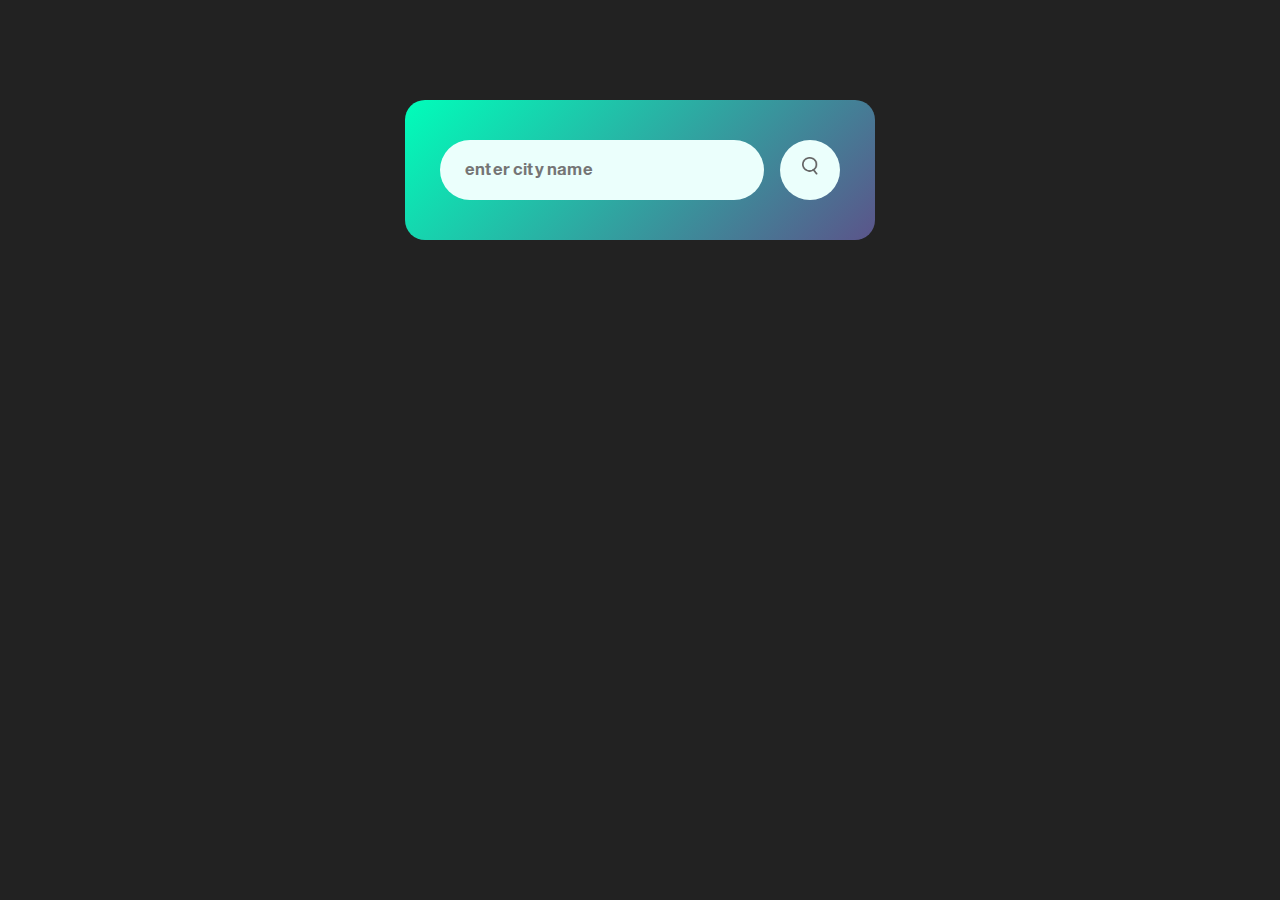
==== index.html @ 8cd2d6d0 "dd" ====
<!DOCTYPE html>
<html lang="en">

<head>
    <meta charset="UTF-8">
    <meta http-equiv="X-UA-Compatible" content="IE=edge">
    <meta name="viewport" content="width=device-width, initial-scale=1.0">
    <title>Document</title>
    <link rel="icon" href="images/download (1).jpg" type="image/x-icon">
    <link rel="stylesheet" href="style.css">
</head>

<body>
    <div class="card">
        <div class="search">
            <input type="text" name="" id="" placeholder="enter city name" spellcheck="false">
            <button><img src="images/search.png" alt=""></button>
        </div>
        <div class="error">
            <p>Invalid city name</p>
        </div>
        <div style="display: none;" class="weather">
            <img src="images/rain.png" alt="" class="weather-icon">
            <h1 class="temp">22°C</h1>
            <h2 class="city">Herat</h2>
            <div class="details">
                <div class="col">
                    <img src="images/humidity.png" alt="">
                    <div>
                        <p class="humidity">50%</p>
                        <p>Humidity</p>
                    </div>
                </div>
                <div class="col">
                    <img src="images/wind.png" alt="">
                    <div>
                        <p class="wind">15 km/h</p>
                        <p>Wind speed</p>
                    </div>
                </div>
            </div>
        </div>
    </div>

    <script>


        const apiKey = "563a1b83da14a9ad93ad0d851e2fb885";
        const apiUrl = "https://api.openweathermap.org/data/2.5/weather?units=metric&q=";

        const searchBox = document.querySelector(".search input")
        const searchBtn = document.querySelector(".search button")
        const weatherIcon = document.querySelector(".weather-icon")

        async function checkWeather(city) {
            const response = await fetch(apiUrl + city + `&appid=${apiKey}`);

            if (response.status == 404) {
                document.querySelector(".error").style.display = "block";
                document.querySelector(".weather").style.display = "none";
            } else {
                var data = await response.json();

                document.querySelector(".city").innerHTML = data.name;
                document.querySelector(".temp").innerHTML = Math.round(data.main.temp) + "°C";
                document.querySelector(".humidity").innerHTML = data.main.humidity + "%";
                document.querySelector(".wind").innerHTML = data.wind.speed + " km/h";


                if (data.weather[0].main == "Clouds") {
                    weatherIcon.src = "images/clouds.png";
                }
                else if (data.weather[0].main == "Clear") {
                    weatherIcon.src = "images/clear.png";
                }
                else if (data.weather[0].main == "Rain") {
                    weatherIcon.src = "images/rain.png";
                }
                else if (data.weather[0].main == "Drizzle") {
                    weatherIcon.src = "images/drizzle.png";
                }
                else if (data.weather[0].main == "Mist") {
                    weatherIcon.src = "images/mist.png";
                }

                document.querySelector(".weather").style.display = "block";
                document.querySelector(".error").style.display = "none";
            }

        }


        searchBtn.addEventListener("click", () => {
            checkWeather(searchBox.value);
        })
        checkWeather();
    </script>
</body>

</html>
---- style.css ----
@font-face {
    font-family: regular;
    src: url("Bahij/Bahij\ Helvetica\ Neue-Bold_0.ttf");
}


* {
    margin: 0;
    padding: 0;
    box-sizing: border-box;
    font-family: "regular";
}

body {
    background: #222;
}

.card {
    width: 90%;
    max-width: 470px;
    background: linear-gradient(135deg, #00feba, #5b548a);
    color: #fff;
    margin: 100px auto 0;
    border-radius: 20px;
    padding: 40px 35px;
    text-align: center;
}

.search {
    width: 100%;
    display: flex;
    align-items: center;
    justify-content: space-between;

}

.search input {
    border: 0;
    outline: 0;
    background: #ebfffc;
    color: #555;
    padding: 10px 25px;
    height: 60px;
    border-radius: 30px;
    flex: 1;
    margin-right: 16px;
    font-size: 18px;
}

.search button {
    border: 0;
    outline: 0;
    background: #ebfffc;
    border-radius: 50%;
    width: 60px;
    height: 60px;
    cursor: pointer;
    ;
}

.search button img {
    width: 16px;

}

.weather-icon {
    width: 170px;
    margin-top: 30px;

}

.weather h1 {
    font-size: 80px;
    font-weight: 500;
}

.weather h1 {
    font-size: 45px;
    font-weight: 400;
    margin-top: -10;
}

.details {
    display: flex;
    align-items: center;
    justify-content: space-between;
    padding: 0 20px;
    margin-top: 50px;

}

.col {
    display: flex;
    align-items: center;
    text-align: left;
}

.col img {
    width: 40px;
    margin-right: 10px;
}

.humidity,
.wind {

    font-size: 28px;
    margin-top: -6px;
}

.counter h1 {
    font-size: 2rem;
}

#count {
    font-size: 9rem;
}

.error {
    text-align: left;
    margin-left: 10px;
    font-size: 14px;
    margin-top: 10px;
    display: none;
}
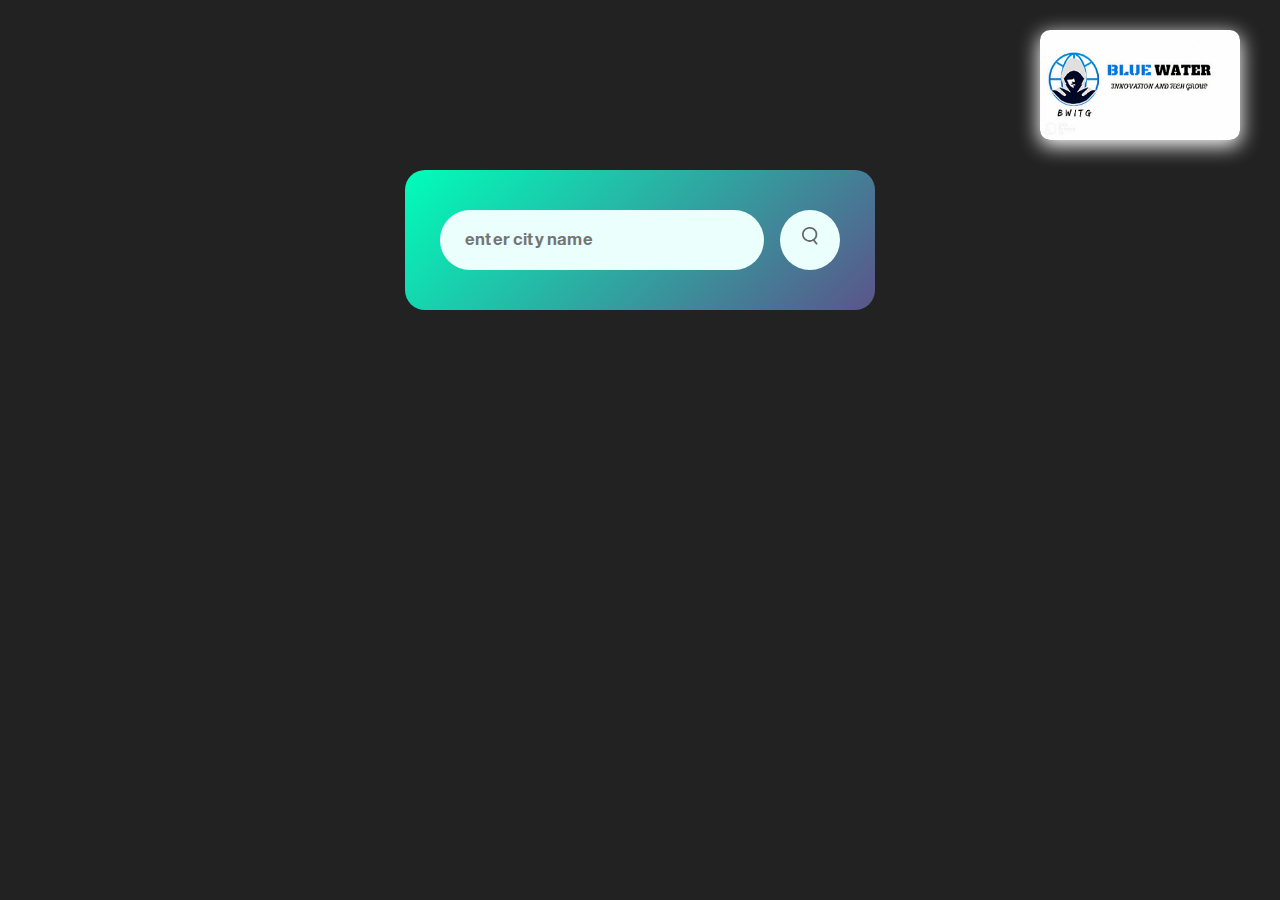
==== commit eca9f098: "add" ====
--- a/index.html
+++ b/index.html
@@ -5,12 +5,18 @@
     <meta charset="UTF-8">
     <meta http-equiv="X-UA-Compatible" content="IE=edge">
     <meta name="viewport" content="width=device-width, initial-scale=1.0">
-    <title>Document</title>
+    <title>Mahdi weather app</title>
     <link rel="icon" href="images/download (1).jpg" type="image/x-icon">
     <link rel="stylesheet" href="style.css">
 </head>
 
 <body>
+   <div class="logo">
+    <!-- <img src="1.jpg" alt="" class="img"> -->
+    <!-- <div class="nothing"></div> -->
+    <img src="new-pro.png" class="img1" alt="">
+    <!-- <img src="png-2.png" alt="" class="img2"> -->
+  </div>
     <div class="card">
         <div class="search">
             <input type="text" name="" id="" placeholder="enter city name" spellcheck="false">
--- a/style.css
+++ b/style.css
@@ -13,6 +13,7 @@
 
 body {
     background: #222;
+    user-select: none;
 }
 
 .card {
@@ -20,10 +21,12 @@
     max-width: 470px;
     background: linear-gradient(135deg, #00feba, #5b548a);
     color: #fff;
-    margin: 100px auto 0;
+    margin: 30px auto 0;
+    /* margin: auto; */
     border-radius: 20px;
     padding: 40px 35px;
     text-align: center;
+    margin-top: 170px;
 }
 
 .search {
@@ -31,7 +34,6 @@
     display: flex;
     align-items: center;
     justify-content: space-between;
-
 }
 
 .search input {
@@ -121,4 +123,121 @@
     font-size: 14px;
     margin-top: 10px;
     display: none;
+}
+
+
+.logo .img1 {
+    margin: 30px 40px;
+    width: 200px;
+    height: 110px;
+    top: 0;
+    right: 0;
+    bottom: 0;
+    position: absolute;
+    border-radius: 10px;
+    box-shadow: 0 5px 20px 1px white;
+}
+
+@media screen and (max-width:390px) {
+    .logo .img1 {
+        width: 200px;
+        height: 110px;
+        position: absolute;
+        top: 0;
+        bottom: 0;
+        left: 0;
+        margin-bottom: 265px;
+        /* margin: auto; */
+        margin: 0px auto;
+        margin-top: 20px;
+
+    }
+
+    .card {
+        padding: 40px 10px;
+        /* margin-left: 10px; */
+        width: 100%;
+    }
+
+    .search button {
+        width: 55px;
+        height: 40px;
+        margin-right: 15px;
+    }
+
+    input {
+        height: 50px;
+        margin-left: 20px;
+    }
+
+}
+
+@media screen and (max-width:460px) {
+    .logo .img1 {
+        margin-top: 20px;
+        width: 200px;
+        height: 110px;
+        position: absolute;
+        top: 0;
+        /* mt */
+        margin-bottom: 265px;
+        bottom: 0;
+        left: 0;
+        /* margin: auto; */
+        margin: 0px auto;
+    }
+
+    .card {
+        padding: 40px 10px;
+        /* margin-left: 10px; */
+        width: 100%;
+    }
+
+    .search button {
+        width: 55px;
+        height: 40px;
+        margin-right: 15px;
+    }
+
+    input {
+        height: 50px;
+        margin-left: 20px;
+    }
+
+
+}
+
+
+@media screen and (max-width:340px) {
+    .logo .img1 {
+        margin-top: 20px;
+        width: 200px;
+        height: 110px;
+        position: absolute;
+        top: 0;
+        /* mt */
+        margin-bottom: 265px;
+        bottom: 0;
+        left: 0;
+        /* margin: auto; */
+        margin: 0px auto;
+    }
+
+    .card {
+        padding: 40px 10px;
+        /* margin-left: 10px; */
+        width: 100%;
+    }
+
+    .search button {
+        width: 100px;
+        height: 40px;
+        margin-right: 15px;
+    }
+
+    input {
+        height: 50px;
+        margin-left: 20px;
+    }
+
 }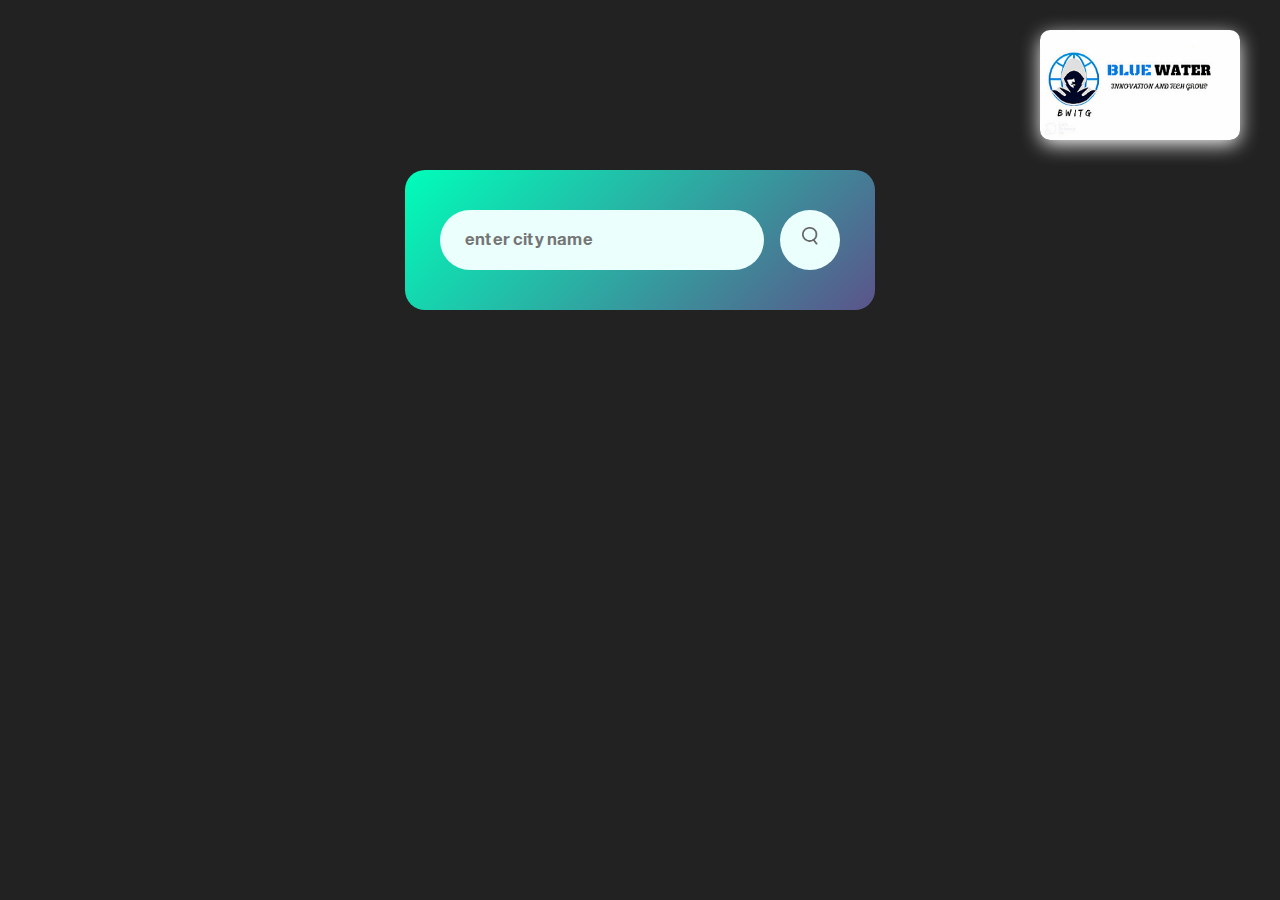
==== commit 11c983f5: "add" ====
--- a/index.html
+++ b/index.html
@@ -30,14 +30,14 @@
             <h1 class="temp">22°C</h1>
             <h2 class="city">Herat</h2>
             <div class="details">
-                <div class="col">
+                <div class="col a">
                     <img src="images/humidity.png" alt="">
                     <div>
                         <p class="humidity">50%</p>
                         <p>Humidity</p>
                     </div>
                 </div>
-                <div class="col">
+                <div class="col b">
                     <img src="images/wind.png" alt="">
                     <div>
                         <p class="wind">15 km/h</p>
--- a/style.css
+++ b/style.css
@@ -135,7 +135,7 @@
     bottom: 0;
     position: absolute;
     border-radius: 10px;
-    box-shadow: 0 5px 20px 1px white;
+    box-shadow: 0 5px 20px -1px white;
 }
 
 @media screen and (max-width:390px) {
@@ -150,24 +150,33 @@
         /* margin: auto; */
         margin: 0px auto;
         margin-top: 20px;
-
+        margin-top: 15px;
     }
 
     .card {
         padding: 40px 10px;
         /* margin-left: 10px; */
         width: 100%;
+        margin: 0 10px;
+        margin-bottom: 20px;
     }
 
     .search button {
         width: 55px;
-        height: 40px;
+        height: 50px;
         margin-right: 15px;
     }
 
     input {
         height: 50px;
         margin-left: 20px;
+    }
+
+    a {
+        margin-right: 10px;
+    }
+    b{
+        margin-left: 5px;
     }
 
 }
@@ -185,17 +194,20 @@
         left: 0;
         /* margin: auto; */
         margin: 0px auto;
+        margin-top: 15px;
     }
 
     .card {
         padding: 40px 10px;
         /* margin-left: 10px; */
         width: 100%;
+        margin: 0 10px;
+        margin-bottom: 20px;
     }
 
     .search button {
         width: 55px;
-        height: 40px;
+        height: 50px;
         margin-right: 15px;
     }
 
@@ -205,39 +217,4 @@
     }
 
 
-}
-
-
-@media screen and (max-width:340px) {
-    .logo .img1 {
-        margin-top: 20px;
-        width: 200px;
-        height: 110px;
-        position: absolute;
-        top: 0;
-        /* mt */
-        margin-bottom: 265px;
-        bottom: 0;
-        left: 0;
-        /* margin: auto; */
-        margin: 0px auto;
-    }
-
-    .card {
-        padding: 40px 10px;
-        /* margin-left: 10px; */
-        width: 100%;
-    }
-
-    .search button {
-        width: 100px;
-        height: 40px;
-        margin-right: 15px;
-    }
-
-    input {
-        height: 50px;
-        margin-left: 20px;
-    }
-
 }